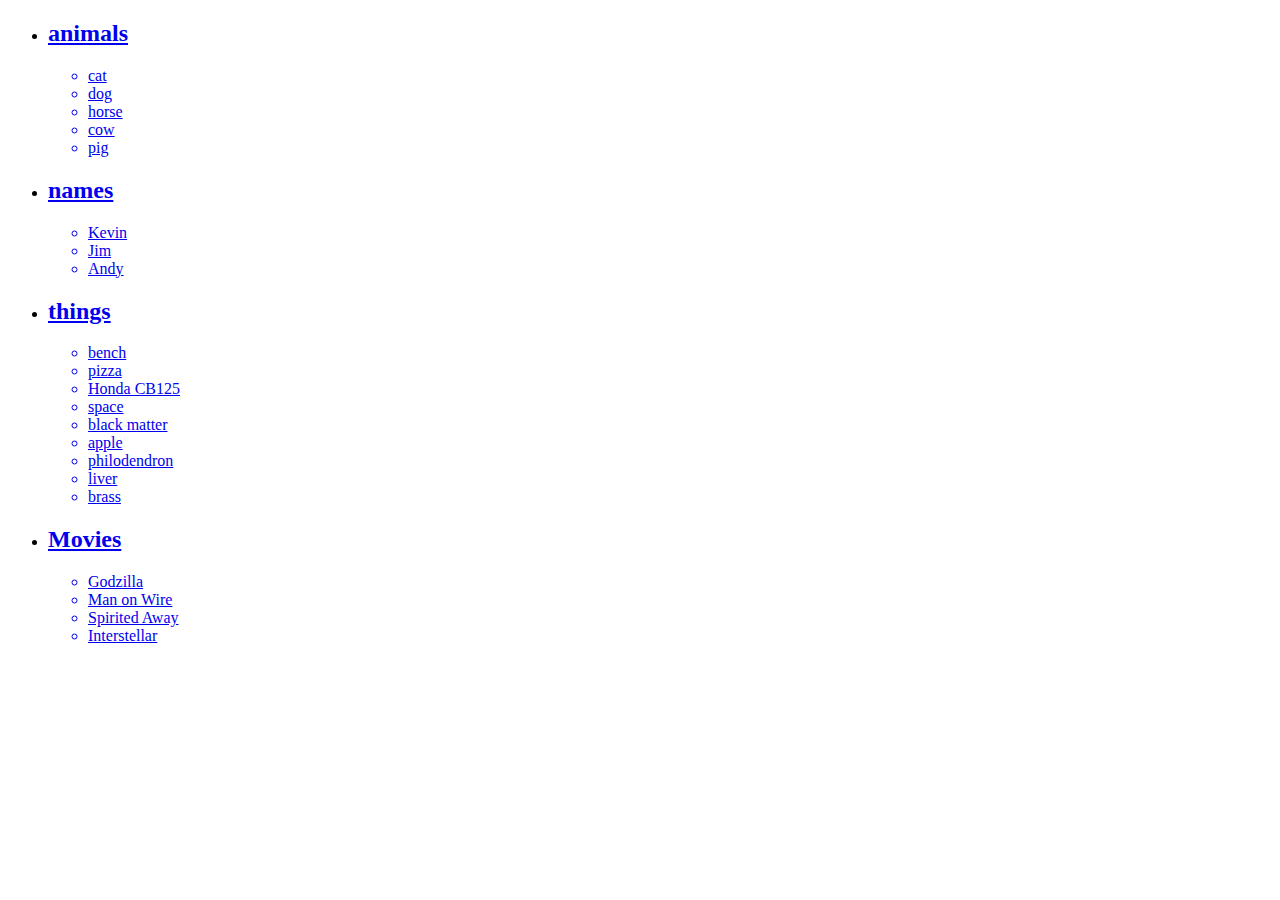
==== index.html @ 4556b475 "Added ul template" ====
<!DOCTYPE html>
<html>
<head>
	<title>Weller Water</title>
</head>
<body>
	<ul class="hList">
  <li>
    <a href="#click" class="menu">
      <h2 class="menu-title">animals</h2>
      <ul class="menu-dropdown">
        <li>cat</li>
        <li>dog</li>
        <li>horse</li>
        <li>cow</li>
        <li>pig</li>
      </ul>
    </a>
  </li>
  <li>
    <a href="#click" class="menu">
      <h2 class="menu-title menu-title_2nd">names</h2>
      <ul class="menu-dropdown">
        <li>Kevin</li>
        <li>Jim</li>
        <li>Andy</li>
      </ul>
    </a>
  </li>
  <li>
    <a href="#click" class="menu">
      <h2 class="menu-title menu-title_3rd">things</h2>
      <ul class="menu-dropdown">
        <li>bench</li>
        <li>pizza</li>
        <li>Honda CB125</li>
        <li>space</li>
        <li>black matter</li>
        <li>apple</li>
        <li>philodendron</li>
        <li>liver</li>
        <li>brass</li>
      </ul>
    </a>
  </li>
  <li>
    <a href="#click" class="menu">
      <h2 class="menu-title menu-title_4th">Movies</h2>
      <ul class="menu-dropdown">
        <li>Godzilla</li>
        <li>Man on Wire</li>
        <li>Spirited Away</li>
        <li>Interstellar</li>
      </ul>
    </a>
  </li>
</ul>  

</body>
</html>
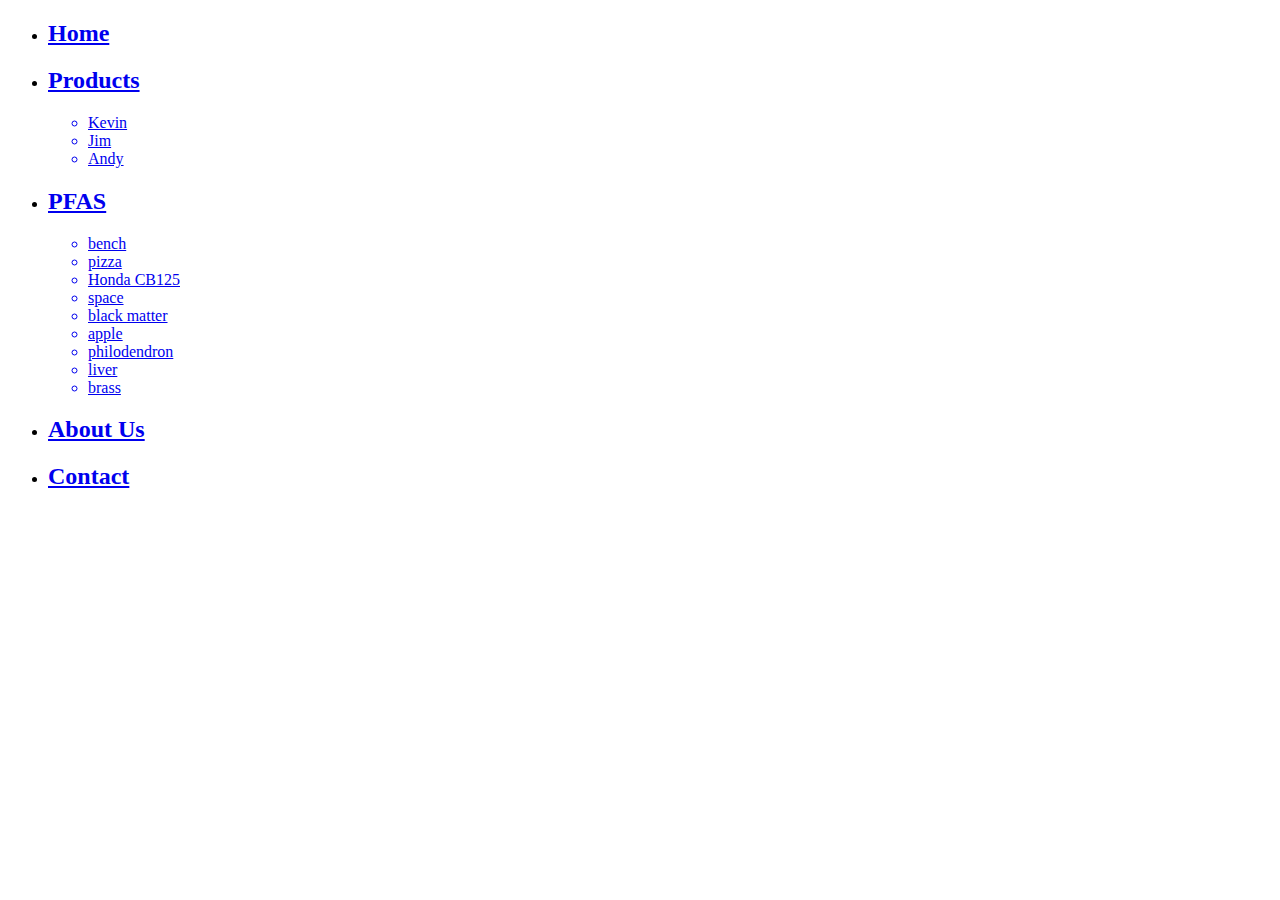
==== commit 6a51dc59: "Added CSS to Nav Menu" ====
--- a/index.html
+++ b/index.html
@@ -4,22 +4,17 @@
 	<title>Weller Water</title>
 </head>
 <body>
+	<div id="menu">
+	<link rel="stylesheet" type="text/css" href="newstyle.css">
 	<ul class="hList">
   <li>
     <a href="#click" class="menu">
-      <h2 class="menu-title">animals</h2>
-      <ul class="menu-dropdown">
-        <li>cat</li>
-        <li>dog</li>
-        <li>horse</li>
-        <li>cow</li>
-        <li>pig</li>
-      </ul>
+      <h2 class="menu-title">Home</h2>
     </a>
   </li>
   <li>
     <a href="#click" class="menu">
-      <h2 class="menu-title menu-title_2nd">names</h2>
+      <h2 class="menu-title menu-title_2nd">Products</h2>
       <ul class="menu-dropdown">
         <li>Kevin</li>
         <li>Jim</li>
@@ -29,7 +24,7 @@
   </li>
   <li>
     <a href="#click" class="menu">
-      <h2 class="menu-title menu-title_3rd">things</h2>
+      <h2 class="menu-title menu-title_3rd">PFAS</h2>
       <ul class="menu-dropdown">
         <li>bench</li>
         <li>pizza</li>
@@ -44,17 +39,17 @@
     </a>
   </li>
   <li>
+  	<a href="#click" class="menu">
+  		<h2 class="menu-title menu-title_4th">About Us</h2>
+  	</a>
+  </li>
+  <li>
     <a href="#click" class="menu">
-      <h2 class="menu-title menu-title_4th">Movies</h2>
-      <ul class="menu-dropdown">
-        <li>Godzilla</li>
-        <li>Man on Wire</li>
-        <li>Spirited Away</li>
-        <li>Interstellar</li>
-      </ul>
+    	<h2 class="menu-title menu-title_5th">Contact</h2>
     </a>
   </li>
-</ul>  
+</ul>
+</div>  
 
 </body>
 </html>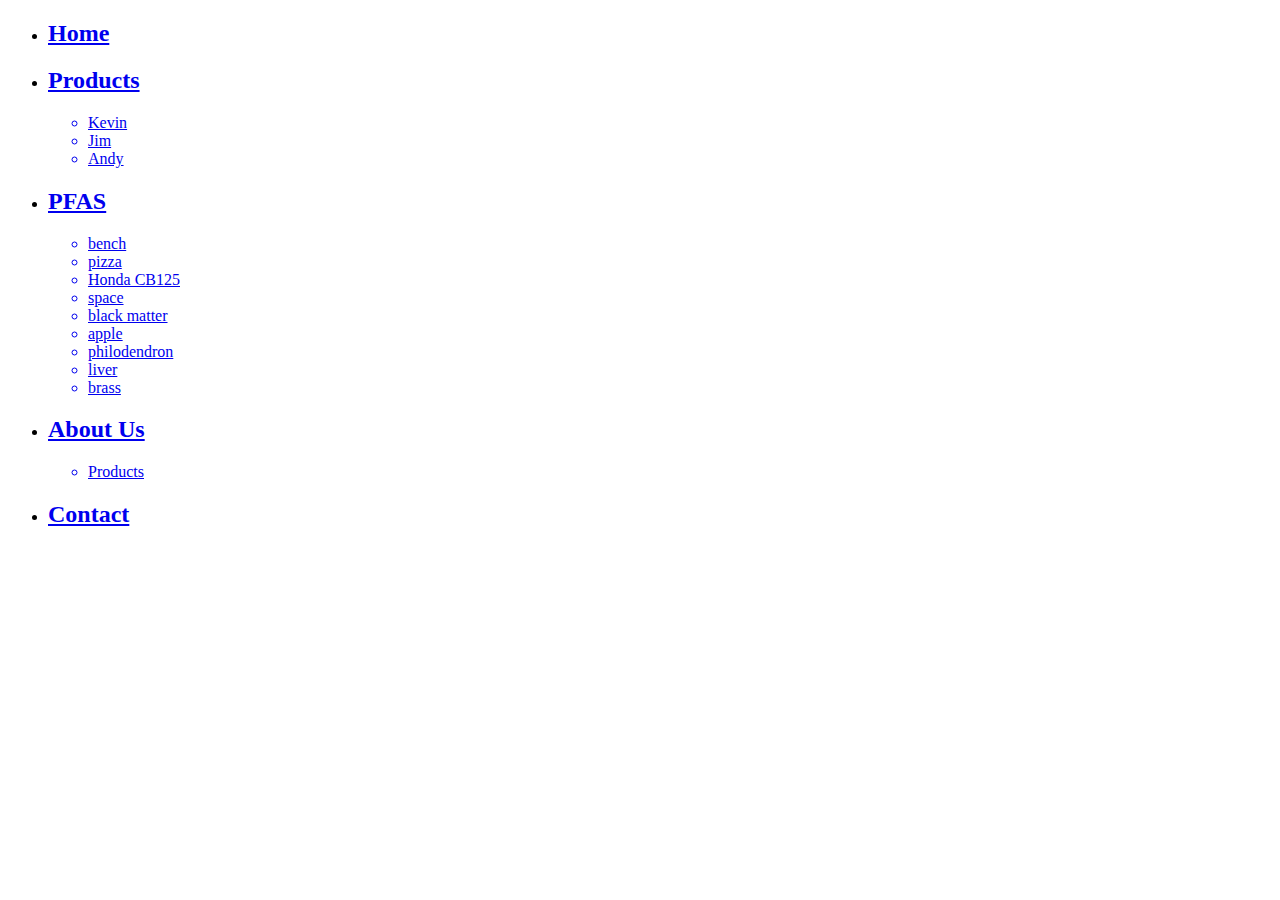
==== commit d6f484d4: "Added possible list item for about us" ====
--- a/index.html
+++ b/index.html
@@ -4,7 +4,8 @@
 	<title>Weller Water</title>
 </head>
 <body>
-	<div id="menu">
+	<div id="outer">
+		<div id="inner">
 	<link rel="stylesheet" type="text/css" href="newstyle.css">
 	<ul class="hList">
   <li>
@@ -41,6 +42,9 @@
   <li>
   	<a href="#click" class="menu">
   		<h2 class="menu-title menu-title_4th">About Us</h2>
+  		<ul class="menu-dropdown">
+  			<li>Products</li>
+  		</ul>
   	</a>
   </li>
   <li>
@@ -49,7 +53,8 @@
     </a>
   </li>
 </ul>
-</div>  
+</div>
+</div>
 
 </body>
 </html>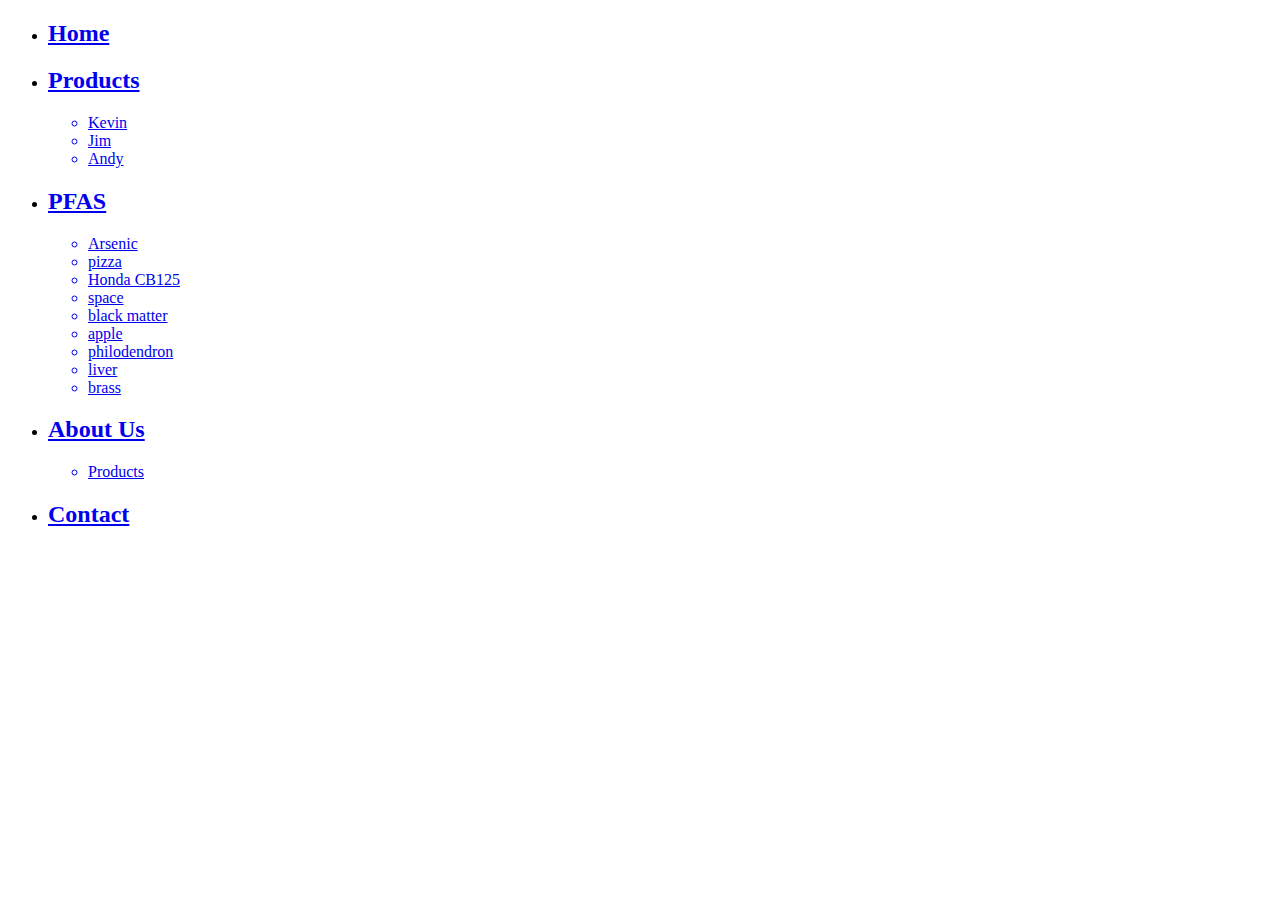
==== commit 0b9e51ff: "Changed id recall" ====
--- a/index.html
+++ b/index.html
@@ -9,12 +9,12 @@
 	<link rel="stylesheet" type="text/css" href="newstyle.css">
 	<ul class="hList">
   <li>
-    <a href="#click" class="menu">
+    <a href="#Home" class="menu">
       <h2 class="menu-title">Home</h2>
     </a>
   </li>
   <li>
-    <a href="#click" class="menu">
+    <a href="#Products" class="menu">
       <h2 class="menu-title menu-title_2nd">Products</h2>
       <ul class="menu-dropdown">
         <li>Kevin</li>
@@ -24,10 +24,10 @@
     </a>
   </li>
   <li>
-    <a href="#click" class="menu">
+    <a href="#PFAS" class="menu">
       <h2 class="menu-title menu-title_3rd">PFAS</h2>
       <ul class="menu-dropdown">
-        <li>bench</li>
+        <li>Arsenic</li>
         <li>pizza</li>
         <li>Honda CB125</li>
         <li>space</li>
@@ -40,7 +40,7 @@
     </a>
   </li>
   <li>
-  	<a href="#click" class="menu">
+  	<a href="#About Us" class="menu">
   		<h2 class="menu-title menu-title_4th">About Us</h2>
   		<ul class="menu-dropdown">
   			<li>Products</li>
@@ -48,7 +48,7 @@
   	</a>
   </li>
   <li>
-    <a href="#click" class="menu">
+    <a href="#Contact" class="menu">
     	<h2 class="menu-title menu-title_5th">Contact</h2>
     </a>
   </li>
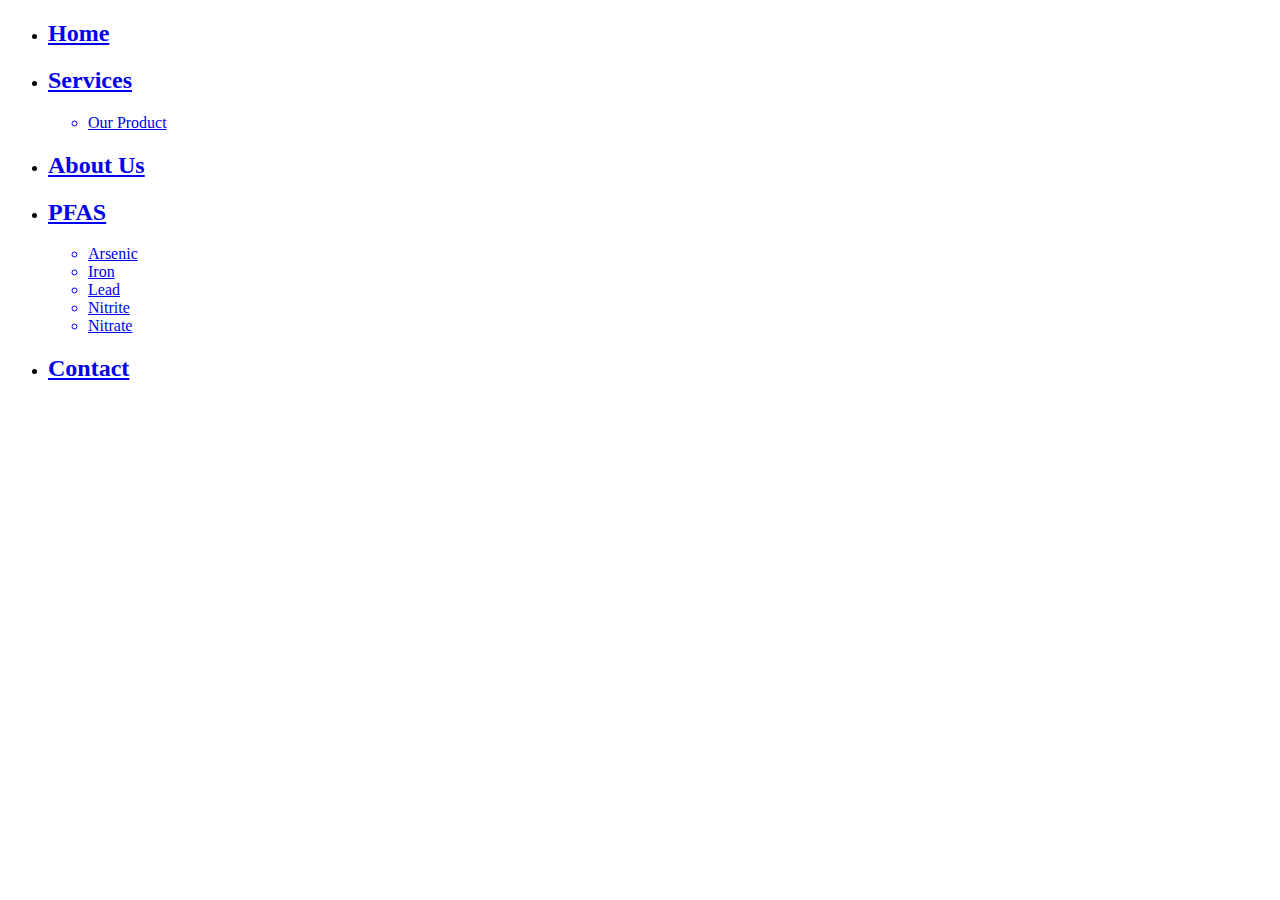
==== commit c901257b: "Added nav on top of Background pic" ====
--- a/index.html
+++ b/index.html
@@ -4,7 +4,7 @@
 	<title>Weller Water</title>
 </head>
 <body>
-	<div id="outer">
+	<div class="bg-img" id="outer">
 		<div id="inner">
 	<link rel="stylesheet" type="text/css" href="newstyle.css">
 	<ul class="hList">
@@ -15,36 +15,27 @@
   </li>
   <li>
     <a href="#Products" class="menu">
-      <h2 class="menu-title menu-title_2nd">Products</h2>
+      <h2 class="menu-title menu-title_2nd">Services</h2>
       <ul class="menu-dropdown">
-        <li>Kevin</li>
-        <li>Jim</li>
-        <li>Andy</li>
+  		<li class="sublist">Our Product</li>
       </ul>
     </a>
   </li>
   <li>
     <a href="#PFAS" class="menu">
-      <h2 class="menu-title menu-title_3rd">PFAS</h2>
-      <ul class="menu-dropdown">
-        <li>Arsenic</li>
-        <li>pizza</li>
-        <li>Honda CB125</li>
-        <li>space</li>
-        <li>black matter</li>
-        <li>apple</li>
-        <li>philodendron</li>
-        <li>liver</li>
-        <li>brass</li>
-      </ul>
+      <h2 class="menu-title menu-title_3rd">About Us</h2>
     </a>
   </li>
   <li>
   	<a href="#About Us" class="menu">
-  		<h2 class="menu-title menu-title_4th">About Us</h2>
+  		<h2 class="menu-title menu-title_4th">PFAS</h2>
   		<ul class="menu-dropdown">
-  			<li>Products</li>
-  		</ul>
+        	<li class="sublist">Arsenic</li>
+        	<li class="sublist">Iron</li>
+        	<li class="sublist">Lead</li>
+        	<li class="sublist">Nitrite</li>
+        	<li class="sublist">Nitrate</li>
+      </ul>
   	</a>
   </li>
   <li>
@@ -55,6 +46,17 @@
 </ul>
 </div>
 </div>
+<section class="paraone">
+	<header>
+		<h2></h2>
+	</header>
+		<Lorem ipsum dolor sit amet, consectetur adipisicing elit, sed do eiusmod
+		tempor incididunt ut labore et dolore magna aliqua. Ut enim ad minim veniam,
+		quis nostrud exercitation ullamco laboris nisi ut aliquip ex ea commodo
+		consequat. Duis aute irure dolor in reprehenderit in voluptate velit esse
+		cillum dolore eu fugiat nulla pariatur. Excepteur sint occaecat cupidatat non
+		proident, sunt in culpa qui officia deserunt mollit anim id est laborum.>
+</section>
 
 </body>
 </html>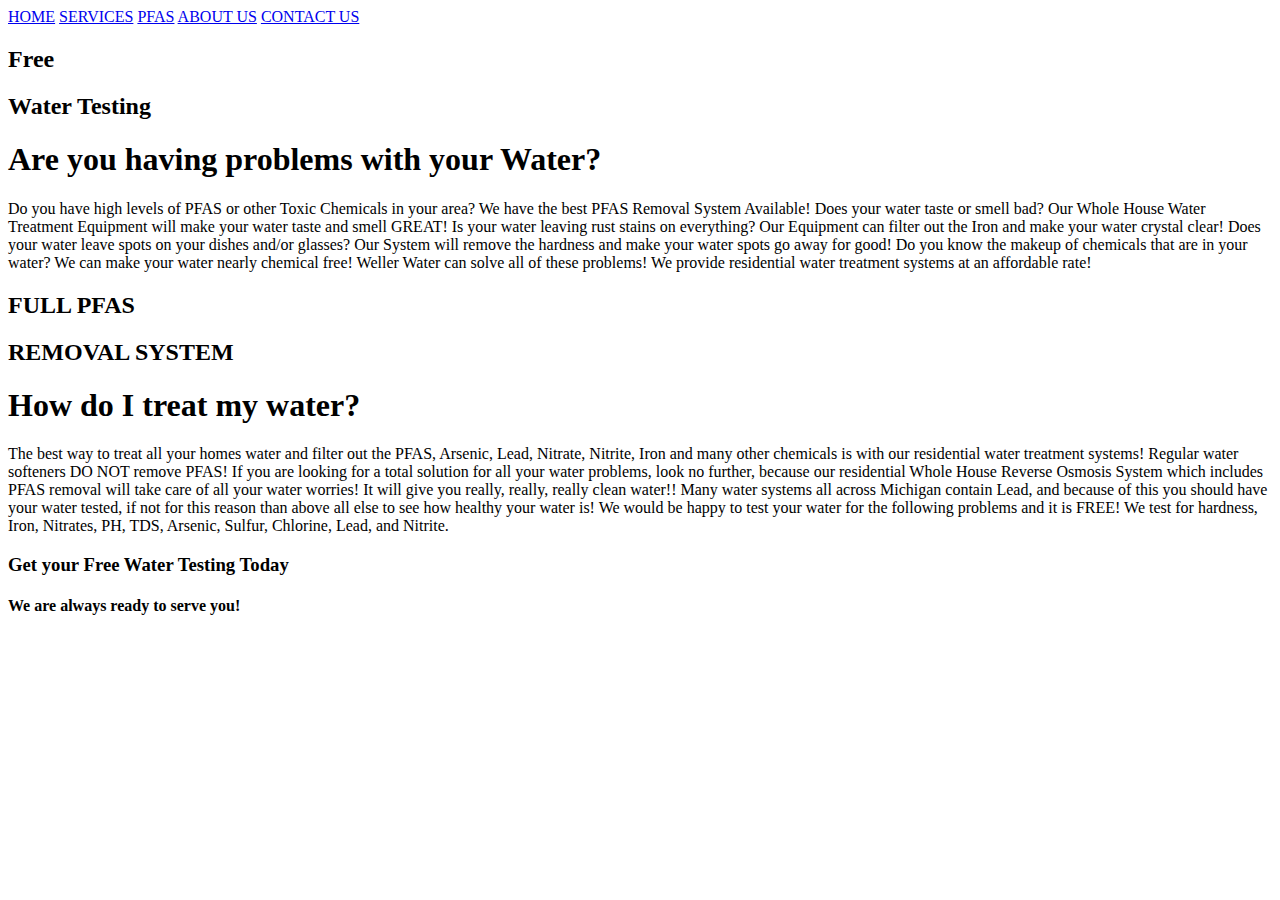
==== commit 40020bec: "Fixed website layout and initiating contact format at bottom of first page" ====
--- a/index.html
+++ b/index.html
@@ -1,62 +1,76 @@
 <!DOCTYPE html>
 <html>
-<head>
-	<title>Weller Water</title>
+<head lang="en">
+  <title>Weller Water</title>
+  <meta charset="utf-8">
+  <link rel="stylesheet" type="text/css" href="style.css">
+  <link href="https://fonts.googleapis.com/css?family=Open+Sans+Condensed:300&display=swap" rel="stylesheet">
 </head>
 <body>
-	<div class="bg-img" id="outer">
-		<div id="inner">
-	<link rel="stylesheet" type="text/css" href="newstyle.css">
-	<ul class="hList">
-  <li>
-    <a href="#Home" class="menu">
-      <h2 class="menu-title">Home</h2>
-    </a>
-  </li>
-  <li>
-    <a href="#Products" class="menu">
-      <h2 class="menu-title menu-title_2nd">Services</h2>
-      <ul class="menu-dropdown">
-  		<li class="sublist">Our Product</li>
-      </ul>
-    </a>
-  </li>
-  <li>
-    <a href="#PFAS" class="menu">
-      <h2 class="menu-title menu-title_3rd">About Us</h2>
-    </a>
-  </li>
-  <li>
-  	<a href="#About Us" class="menu">
-  		<h2 class="menu-title menu-title_4th">PFAS</h2>
-  		<ul class="menu-dropdown">
-        	<li class="sublist">Arsenic</li>
-        	<li class="sublist">Iron</li>
-        	<li class="sublist">Lead</li>
-        	<li class="sublist">Nitrite</li>
-        	<li class="sublist">Nitrate</li>
-      </ul>
-  	</a>
-  </li>
-  <li>
-    <a href="#Contact" class="menu">
-    	<h2 class="menu-title menu-title_5th">Contact</h2>
-    </a>
-  </li>
-</ul>
-</div>
-</div>
-<section class="paraone">
-	<header>
-		<h2></h2>
-	</header>
-		<Lorem ipsum dolor sit amet, consectetur adipisicing elit, sed do eiusmod
-		tempor incididunt ut labore et dolore magna aliqua. Ut enim ad minim veniam,
-		quis nostrud exercitation ullamco laboris nisi ut aliquip ex ea commodo
-		consequat. Duis aute irure dolor in reprehenderit in voluptate velit esse
-		cillum dolore eu fugiat nulla pariatur. Excepteur sint occaecat cupidatat non
-		proident, sunt in culpa qui officia deserunt mollit anim id est laborum.>
-</section>
+  <nav>
+    <a href="#">HOME</a>
+    <a href="#">SERVICES</a>
+    <a href="#">PFAS</a>
+    <a href="#">ABOUT US</a>
+    <a href="#">CONTACT US</a>    
+  </nav>
+
+  <div class="sect sectOne">
+    <div class="textOver">
+      <h2><span>Free</span></h2>
+      <h2><span>Water Testing</span></h2>
+    </div>
+  </div>
+  <div class="subSection">
+    <section class="left-side-info">
+    <header>
+      <h1>Are you having problems with your Water?</h1>
+    </header>
+    <div>
+      <p class="info-text">Do you have high levels of PFAS or other Toxic Chemicals in your area?
+        We have the best PFAS Removal System Available!
+        Does your water taste or smell bad?
+        Our Whole House Water Treatment Equipment will make your water taste and smell GREAT!
+        Is your water leaving rust stains on everything?
+        Our Equipment can filter out the Iron and make your water crystal clear!
+        Does your water leave spots on your dishes and/or glasses?
+        Our System will remove the hardness and make your water spots go away for good!
+        Do you know the makeup of chemicals that are in your water?
+        We can make your water nearly chemical free!
+        Weller Water can solve all of these problems!
+        We provide residential water treatment systems at an affordable rate!
+      </p>
+    </div>
+  </section>
+  </div>
+  <div class="section sectTwo">
+    <div class="textOver">
+      <h2><span>FULL PFAS</span></h2>
+      <h2><span>REMOVAL SYSTEM</span></h2>
+    </div>
+  </div>
+  </div>
+  <div class="subSection">
+    <section class="right-side-info">
+    <header>
+      <h1>How do I treat my water?</h1>
+    </header>
+    <p class="info-text">        
+        The best way to treat all your homes water and filter out the PFAS, Arsenic, Lead, Nitrate, Nitrite, Iron and many other chemicals is with our residential water treatment systems!
+        Regular water softeners DO NOT remove PFAS!
+        If you are looking for a total solution for all your water problems, look no further, because our residential Whole House Reverse Osmosis System which includes PFAS removal will take care of all your water worries! It will give you really, really, really clean water!!
+        Many water systems all across Michigan contain Lead, and because of this you should have your water tested, if not for this reason than above all else to see how healthy your water is!
+        We would be happy to test your water for the following problems and it is FREE!
+        We test for hardness, Iron, Nitrates, PH, TDS, Arsenic, Sulfur, Chlorine, Lead, and Nitrite.
+    </p>
+  </section>
+  </div>
+  <div class="sect sectThree">
+    <div class="contact-title">
+      <h3>Get your Free Water Testing Today</h1>
+      <h4>We are always ready to serve you!</h3>
+    </div>
+  </div>
 
 </body>
 </html>